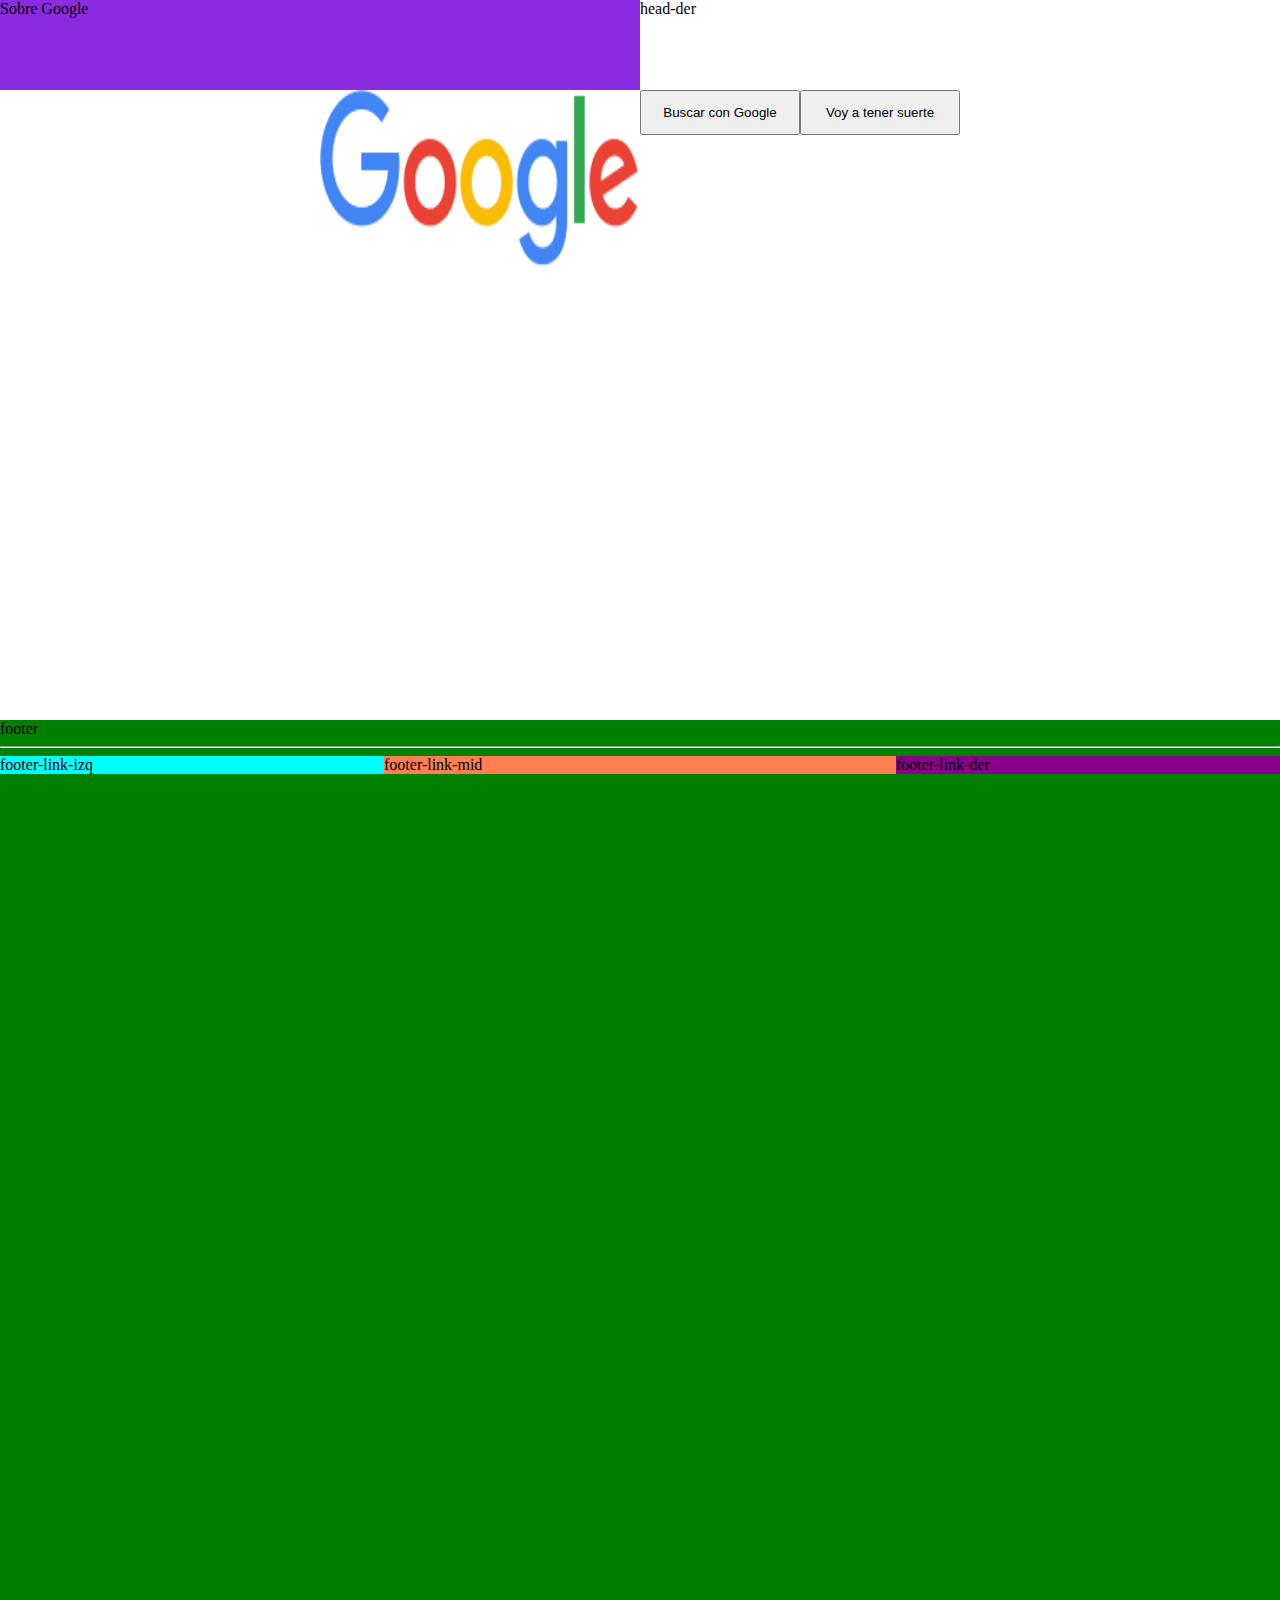
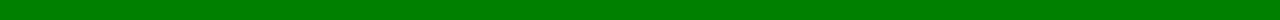
==== pages/home.html @ 7659e8f7 "google" ====
<!DOCTYPE html>
<html lang="en">
<head>
    
    <meta charset="UTF-8">
    <meta http-equiv="X-UA-Compatible" content="IE=edge">
    <meta name="viewport" content="width=device-width, initial-scale=1.0">
    <title>Document</title>
    <link rel="stylesheet" href="/css/home.css">
</head>
<body>
    <div id="head">
        <div id="head-izq" class="head-c"><a>Sobre Google</a> </div>
        <div id="head-der" class="head-c">head-der</div>
    </div>
    <div id="main">
        <div id="main-info">
            <img src="/images/googlelogo_color_272x92dp (1).png" alt="">
            <button>Buscar con Google</button>
            <button>Voy a tener suerte</button>
            <!-- <span>G</span><span>o</span><span>o</span><span>g</span> -->
        </div>
       
    </div>
   
    <div id="footer">


         footer
        <hr>
       <div id="footer-link">
            <div id="footer-link-izq">footer-link-izq</div>
            <div id="footer-link-mid">footer-link-mid</div>
            <div id="footer-link-der">footer-link-der</div>
            </div>
    </div>
    
</body>
</html>
---- css/home.css ----
body {
    background-color: aqua;
    margin: 0 0 0 0;
}

#head {
    background-color: red;
    height: 10vh;
    display: flex;
}

#main {
    background-color: rgb(255, 255, 255);
    height: 70vh;
    display: flex;
    justify-content: center;
}

#footer {
    background-color: green;
    height: 100vh;
}

.head-c {
    background-color: brown;
}

#head-izq {
    background-color: blueviolet;
    width: 50vw;
    height: 10vh;
}

#head-der {
    background-color: rgb(255, 255, 255);
    width: 50vw;
    height: 10vh;
}

#main-info {
    background-color: rgb(255, 255, 255);
    width: 50vw;
    height: 70vh;
    display: flex;
    justify-content: center;
}

#footer-link {
    background-color: chocolate;
    display: flex;
}

#footer-link-izq {
    background-color: cyan;
    width: 30vw;
}

#footer-link-mid {
    background-color: coral;
    width: 40vw;
}

#footer-link-der {
    background-color: darkmagenta;
    width: 30vw;

}

img {
    justify-content: center;
    width: 25vw;
    height: 20vh;
}

button{
    width: 70vw;
    height: 5vh;
   align-items: center;
   
   

}
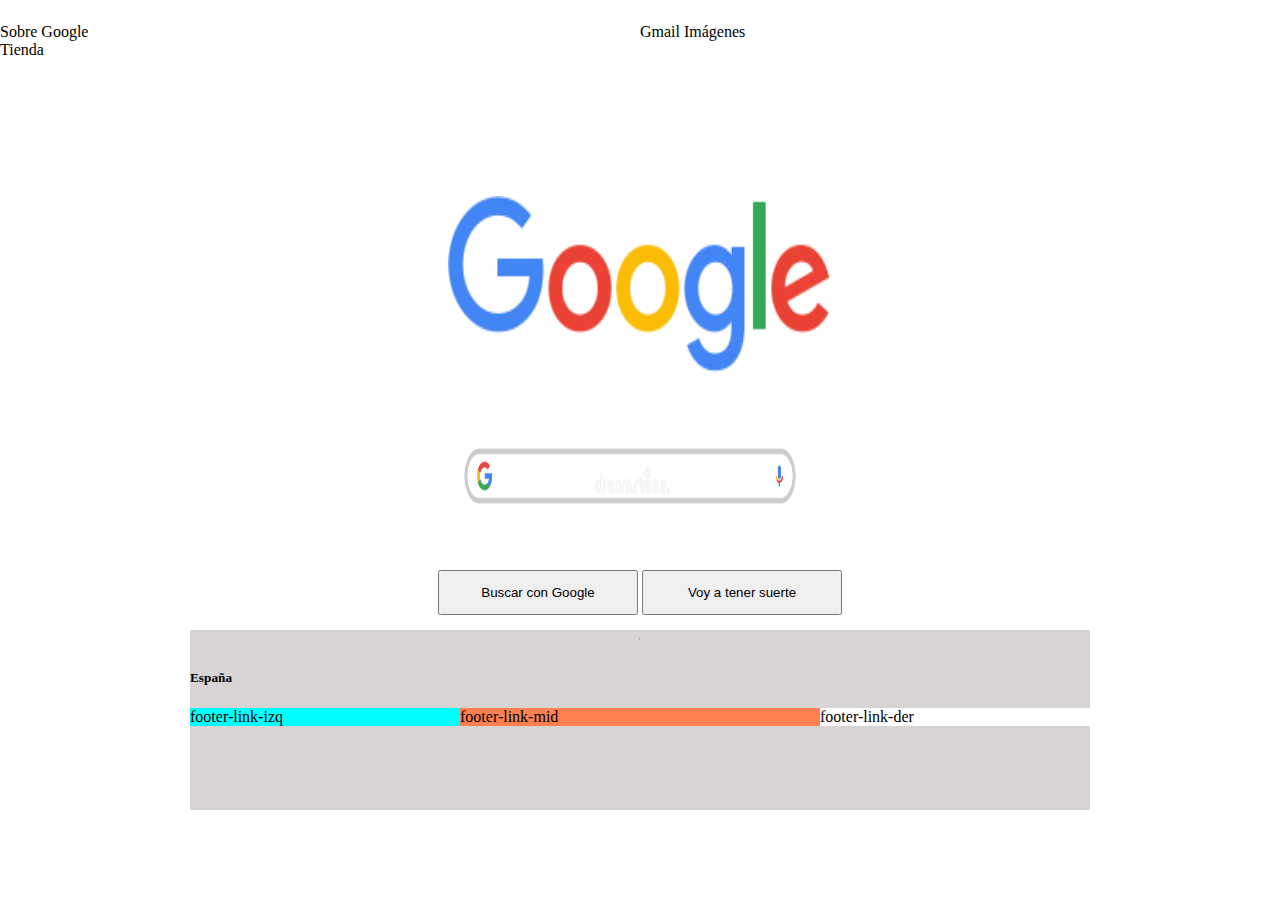
==== commit 2a4ab67c: "google" ====
--- a/pages/home.html
+++ b/pages/home.html
@@ -10,12 +10,17 @@
 </head>
 <body>
     <div id="head">
-        <div id="head-izq" class="head-c"><a>Sobre Google</a> </div>
-        <div id="head-der" class="head-c">head-der</div>
+        <div id="head-izq" class="head-c"><a>Sobre Google</a>
+        <div id="head-izq" class="head-cen">Tienda</div> </div>
+        <div id="head-der" class="head-c">Gmail Imágenes</div>
     </div>
     <div id="main">
         <div id="main-info">
             <img src="/images/googlelogo_color_272x92dp (1).png" alt="">
+            <div id="main-info-text">
+                <div>
+                    <div id="imagenbarra"></div><img src="/images/barra-de-búsqueda-google-en-el-navegador-vinnitsia-ucrania-june-pasos-imagen-editorial-226965017.jpg" alt="">
+                </div>
             <button>Buscar con Google</button>
             <button>Voy a tener suerte</button>
             <!-- <span>G</span><span>o</span><span>o</span><span>g</span> -->
@@ -26,8 +31,10 @@
     <div id="footer">
 
 
-         footer
+         
         <hr>
+        <h5>España</h5>
+
        <div id="footer-link">
             <div id="footer-link-izq">footer-link-izq</div>
             <div id="footer-link-mid">footer-link-mid</div>
--- a/css/home.css
+++ b/css/home.css
@@ -1,48 +1,70 @@
 body {
-    background-color: aqua;
+    background-color: rgb(255, 255, 255);
     margin: 0 0 0 0;
+    height: 100vh;
+    width: 100vw;
+
+    display: flex;
+    flex-direction: column;
+    justify-content: center;
+    align-items: center;
 }
 
 #head {
     background-color: red;
     height: 10vh;
+    width: 100vw;
     display: flex;
+    justify-content: center;
+    align-items: center;
 }
 
 #main {
     background-color: rgb(255, 255, 255);
     height: 70vh;
+    width: 100vw;
     display: flex;
+    flex-direction: column;
     justify-content: center;
+    align-items: center;
 }
 
 #footer {
-    background-color: green;
-    height: 100vh;
+    background-color: rgb(216, 212, 212);
+    height: 20vh;
+    width: 100vh;
+    display: flex;
+    flex-direction: column;
+    
 }
+
 
 .head-c {
     background-color: brown;
 }
 
 #head-izq {
-    background-color: blueviolet;
+    background-color: rgb(255, 255, 255);
     width: 50vw;
-    height: 10vh;
+    height: 25vh;
 }
 
 #head-der {
     background-color: rgb(255, 255, 255);
     width: 50vw;
-    height: 10vh;
+    height: 25vh;
+    float: right;
+    
 }
 
 #main-info {
     background-color: rgb(255, 255, 255);
-    width: 50vw;
-    height: 70vh;
+    width: 100vw;
+    height: 50vh;
     display: flex;
     justify-content: center;
+    flex-direction: column;
+    align-items: center;
 }
 
 #footer-link {
@@ -61,22 +83,27 @@
 }
 
 #footer-link-der {
-    background-color: darkmagenta;
+    background-color: rgb(255, 255, 255);
     width: 30vw;
 
 }
 
 img {
     justify-content: center;
-    width: 25vw;
+    width: 30vw;
     height: 20vh;
 }
 
 button{
-    width: 70vw;
+    width: 15em;
     height: 5vh;
    align-items: center;
-   
-   
-
+}
+#imagenbarra{
+    width: 20vw;
+    height: 10px;
+}
+#head-cen{
+    width: 10vw;
+    height: 20vh;
 }